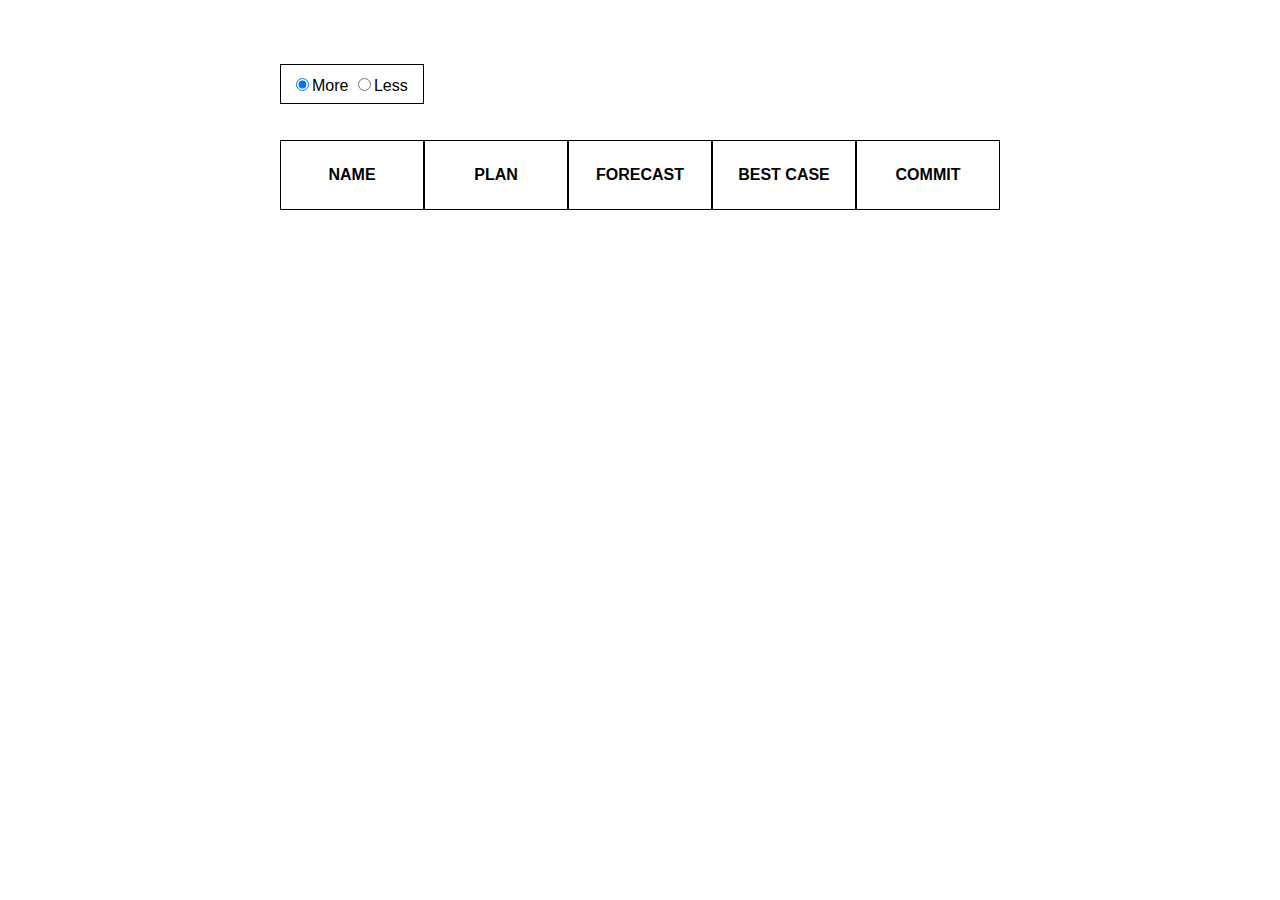
==== index.html @ 90a7ce4d "entry file for the project" ====
<!DOCTYPE html>
<html lang="en">
<head>
    <meta charset="UTF-8">
    <link rel="stylesheet" href="app.css">
    <title>Aviso Take Home Test</title>
</head>
<body class="container">

<div class="checkboxes">
    <input type="radio" name="details" value="more" onclick="test()" checked>More
    <input type="radio" name="details" value="less" onclick="test()">Less
</div>

<div id="main">
    <div class="heading">
        <div class="cell" onclick="sort('name')">NAME</div>
        <div class="cell" onclick="sort('plan')">PLAN</div>
        <div class="cell" onclick="sort('forecast')">FORECAST</div>
        <div class="cell" onclick="sort('best_case')">BEST CASE</div>
        <div class="cell" onclick="sort('commit')">COMMIT</div>
    </div>
</div>

<script src="app2.js"></script>
</body>
</html>
---- app.css ----
* {
    box-sizing: border-box;
}

html {
    font-family: sans-serif;
}

body {
    margin: 0;
}

.container {
    padding-right: 15px;
    padding-left: 15px;
    margin-right: auto;
    margin-left: auto;
    width: 750px;
    margin-top: 5%;
}

.checkboxes {
    height: 40px;
    padding: 10px;
    border: 1px solid black;
    width: 20%;
}

.heading {
    font-weight: bolder;
}

#main {
    margin-top: 5%;
    width: 100%;
}

.cell {
    float: left;
    padding: 25px;
    text-align: center;
    width: 20%;
    border: 1px solid black;
    margin-left: 0;
    height: 70px;
}
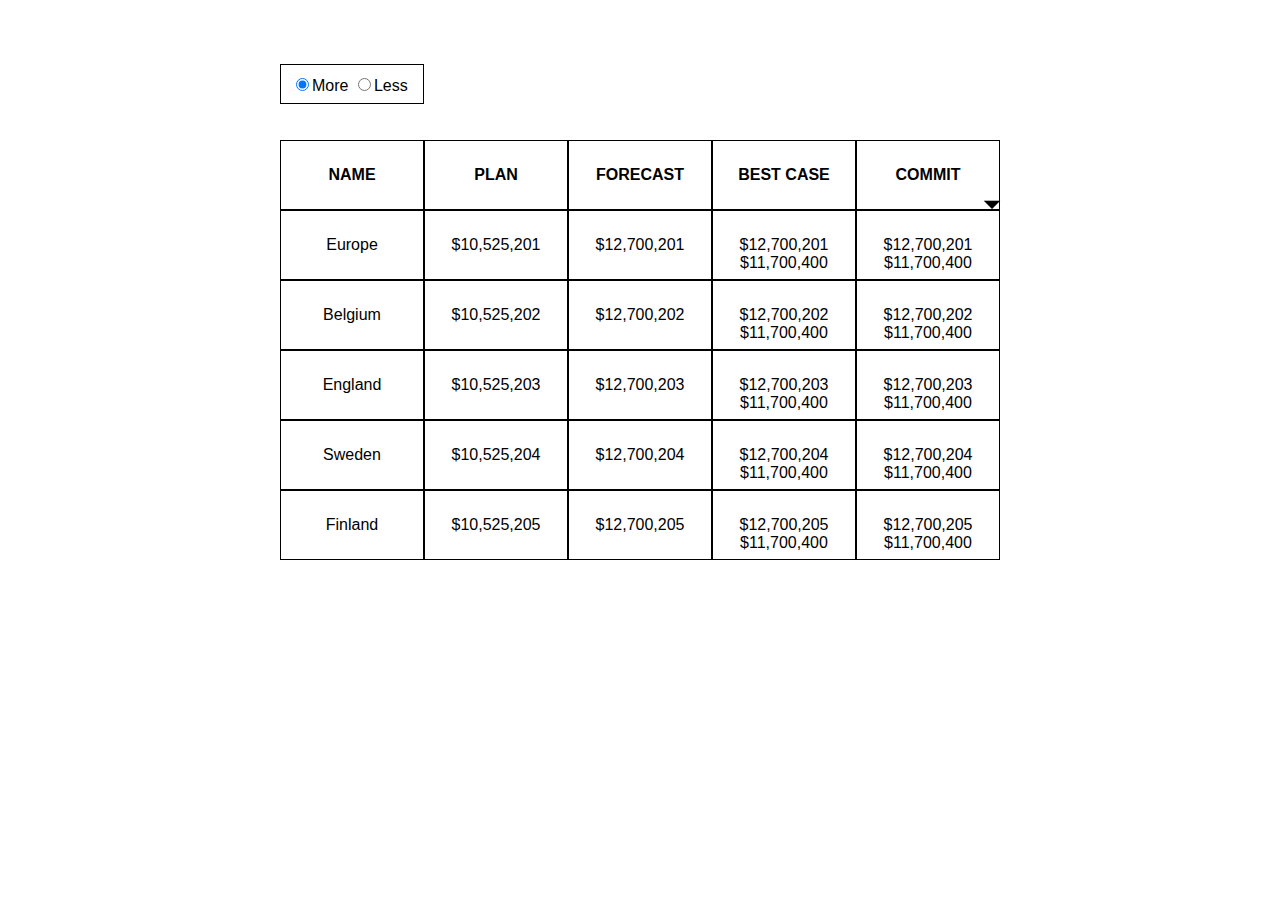
==== commit 2149b07a: "some changes to add drop down menu" ====
--- a/index.html
+++ b/index.html
@@ -14,11 +14,25 @@
 
 <div id="main">
     <div class="heading">
-        <div class="cell" onclick="sort('name')">NAME</div>
-        <div class="cell" onclick="sort('plan')">PLAN</div>
-        <div class="cell" onclick="sort('forecast')">FORECAST</div>
-        <div class="cell" onclick="sort('best_case')">BEST CASE</div>
-        <div class="cell" onclick="sort('commit')">COMMIT</div>
+        <div class="cell" id="name" onclick="sort('name')">NAME</div>
+        <div class="cell" id="plan" onclick="sort('plan')">PLAN</div>
+        <div class="cell" id="forecast" onclick="sort('forecast')">FORECAST</div>
+        <div class="cell" id="best_case" onclick="sort('best_case')">BEST CASE</div>
+        <div class="cell" id="monthly" onclick="sort('monthly_plan')">MONTHLY PLAN</div>
+        <div class="cell" id="commit" onclick="sort('commit')"> <div>COMMIT</div><span><img src="img.png" onclick="clickMe()"></span></div>
+        <div class="cell" id="comments" onclick="sort('comments')">COMMENTS</div>
+    </div>
+    <div class="drop" id="drop">
+        <label>SELECTED FIELDS</label>
+        <hr>
+        <input type="checkbox" value="1" name="category" onchange="check()" checked>NAME <br>
+        <input type="checkbox" value="2" name="category" onchange="check()" checked>PLAN <br>
+        <input type="checkbox" value="3" name="category" onchange="check()" checked>FORECAST <br>
+        <input type="checkbox" value="4" name="category" onchange="check()" checked>BEST CASE <br>
+        <input type="checkbox" value="5" name="category" onchange="check()">MONTHLY PLAN <br>
+        <input type="checkbox" value="6" name="category" onchange="check()" checked>COMMIT <br>
+        <input type="checkbox" value="7" name="category" onchange="check()">COMMENTS <br>
+        <input type="button" value="APPLY" id="apply" disabled onclick="test()">
     </div>
 </div>
 
--- a/app.css
+++ b/app.css
@@ -9,6 +9,8 @@
 body {
     margin: 0;
 }
+
+
 
 .container {
     padding-right: 15px;
@@ -45,3 +47,47 @@
     height: 70px;
 }
 
+#monthly {
+    display: none;
+}
+
+#comments {
+    display: none;
+}
+
+.hidden {
+    display: none;
+}
+
+img {
+    cursor: pointer;
+    margin-left: 90px;
+    height: 40px;
+    width: 40px;
+}
+
+.block {
+    display: block;
+}
+
+.drop {
+    position: absolute;
+    right: 320px;
+    bottom: 185px;
+    background-color: white;
+    clear: both;
+    padding: 10px;
+    width: 170px;
+    height: 250px;
+    border: 1px solid black;
+    z-index: 999;
+    display: none;
+}
+
+#tab-body {
+    clear: both;
+}
+
+.body-row {
+    clear: both;
+}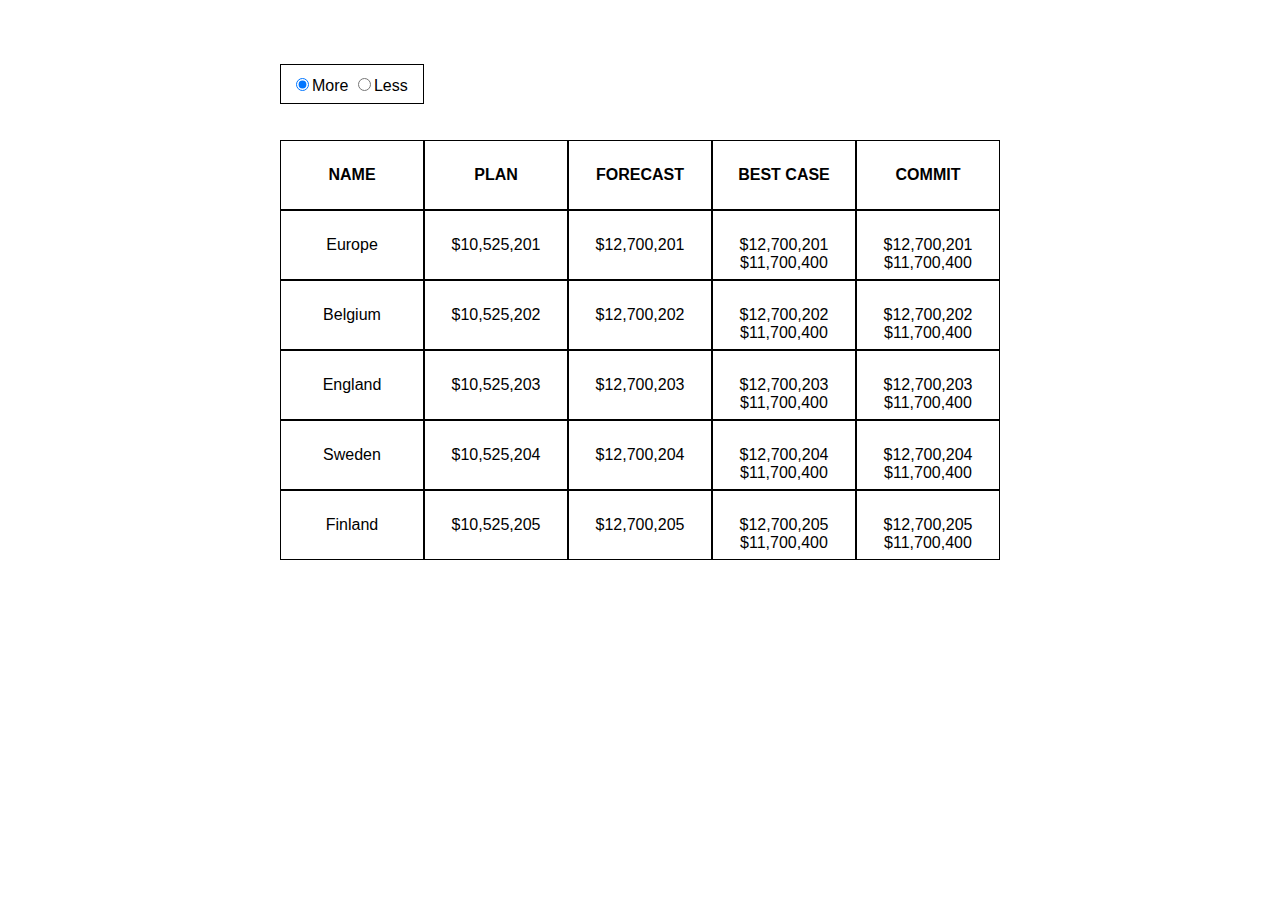
==== commit 6a0f783f: "fixed drop down position" ====
--- a/index.html
+++ b/index.html
@@ -19,20 +19,21 @@
         <div class="cell" id="forecast" onclick="sort('forecast')">FORECAST</div>
         <div class="cell" id="best_case" onclick="sort('best_case')">BEST CASE</div>
         <div class="cell" id="monthly" onclick="sort('monthly_plan')">MONTHLY PLAN</div>
-        <div class="cell" id="commit" onclick="sort('commit')"> <div>COMMIT</div><span><img src="img.png" onclick="clickMe()"></span></div>
+        <div class="cell" id="commit"> <div class="drop_list" onclick="clickMe(); sort('commit')">COMMIT</div>
+            <div class="drop" id="drop">
+                <label>SELECTED FIELDS</label>
+                <hr>
+                <input type="checkbox" value="1" name="category" onchange="check()" checked>NAME <br>
+                <input type="checkbox" value="2" name="category" onchange="check()" checked>PLAN <br>
+                <input type="checkbox" value="3" name="category" onchange="check()" checked>FORECAST <br>
+                <input type="checkbox" value="4" name="category" onchange="check()" checked>BEST CASE <br>
+                <input type="checkbox" value="5" name="category" onchange="check()">MONTHLY PLAN <br>
+                <input type="checkbox" value="6" name="category" onchange="check()" checked>COMMIT <br>
+                <input type="checkbox" value="7" name="category" onchange="check()">COMMENTS <br>
+                <input type="button" value="APPLY" id="apply" disabled onclick="apply()">
+            </div>
+        </div>
         <div class="cell" id="comments" onclick="sort('comments')">COMMENTS</div>
-    </div>
-    <div class="drop" id="drop">
-        <label>SELECTED FIELDS</label>
-        <hr>
-        <input type="checkbox" value="1" name="category" onchange="check()" checked>NAME <br>
-        <input type="checkbox" value="2" name="category" onchange="check()" checked>PLAN <br>
-        <input type="checkbox" value="3" name="category" onchange="check()" checked>FORECAST <br>
-        <input type="checkbox" value="4" name="category" onchange="check()" checked>BEST CASE <br>
-        <input type="checkbox" value="5" name="category" onchange="check()">MONTHLY PLAN <br>
-        <input type="checkbox" value="6" name="category" onchange="check()" checked>COMMIT <br>
-        <input type="checkbox" value="7" name="category" onchange="check()">COMMENTS <br>
-        <input type="button" value="APPLY" id="apply" disabled onclick="test()">
     </div>
 </div>
 
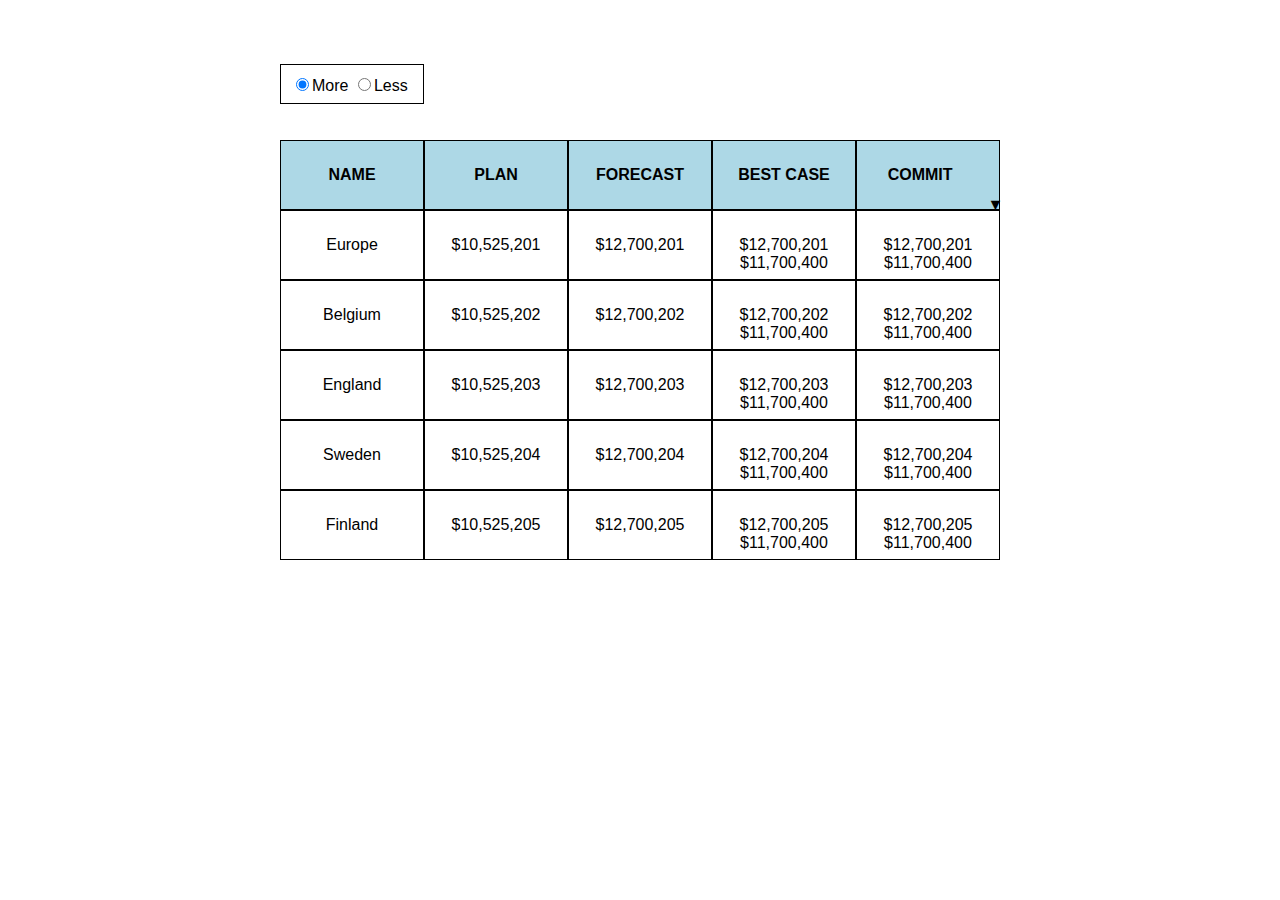
==== commit 567d4c49: "minor changes" ====
--- a/index.html
+++ b/index.html
@@ -2,41 +2,43 @@
 <html lang="en">
 <head>
     <meta charset="UTF-8">
+    <meta name="viewport" content="width=device-width, initial-scale=1">
     <link rel="stylesheet" href="app.css">
     <title>Aviso Take Home Test</title>
 </head>
+
 <body class="container">
 
 <div class="checkboxes">
-    <input type="radio" name="details" value="more" onclick="test()" checked>More
-    <input type="radio" name="details" value="less" onclick="test()">Less
+    <input type="radio" name="details" value="more" onclick="drawTable()" checked>More
+    <input type="radio" name="details" value="less" onclick="drawTable()">Less
 </div>
 
 <div id="main">
     <div class="heading">
-        <div class="cell" id="name" onclick="sort('name')">NAME</div>
-        <div class="cell" id="plan" onclick="sort('plan')">PLAN</div>
-        <div class="cell" id="forecast" onclick="sort('forecast')">FORECAST</div>
-        <div class="cell" id="best_case" onclick="sort('best_case')">BEST CASE</div>
-        <div class="cell" id="monthly" onclick="sort('monthly_plan')">MONTHLY PLAN</div>
-        <div class="cell" id="commit"> <div class="drop_list" onclick="clickMe(); sort('commit')">COMMIT</div>
+        <div class="cell color" id="name" onclick="sort('name')">NAME</div>
+        <div class="cell color" id="plan" onclick="sort('plan')">PLAN</div>
+        <div class="cell color" id="forecast" onclick="sort('forecast')">FORECAST</div>
+        <div class="cell color" id="best_case" onclick="sort('best_case')">BEST CASE</div>
+        <div class="cell color" id="monthly" onclick="sort('monthly_plan')">MONTHLY PLAN</div>
+        <div class="cell color" id="comments" onclick="sort('comments')">COMMENTS</div>
+        <div class="cell color" id="commit"> <div class="drop_list" onclick="toggle(); sort('commit')">COMMIT</div>
             <div class="drop" id="drop">
                 <label>SELECTED FIELDS</label>
                 <hr>
-                <input type="checkbox" value="1" name="category" onchange="check()" checked>NAME <br>
-                <input type="checkbox" value="2" name="category" onchange="check()" checked>PLAN <br>
-                <input type="checkbox" value="3" name="category" onchange="check()" checked>FORECAST <br>
-                <input type="checkbox" value="4" name="category" onchange="check()" checked>BEST CASE <br>
-                <input type="checkbox" value="5" name="category" onchange="check()">MONTHLY PLAN <br>
-                <input type="checkbox" value="6" name="category" onchange="check()" checked>COMMIT <br>
-                <input type="checkbox" value="7" name="category" onchange="check()">COMMENTS <br>
+                <input type="checkbox" value="1" name="category" onchange="check()" checked>Name <br>
+                <input type="checkbox" value="2" name="category" onchange="check()" checked>Plan <br>
+                <input type="checkbox" value="3" name="category" onchange="check()" checked>Forecast <br>
+                <input type="checkbox" value="4" name="category" onchange="check()" checked>Best Case <br>
+                <input type="checkbox" value="5" name="category" onchange="check()">Monthly Plan <br>
+                <input type="checkbox" value="7" name="category" onchange="check()" checked>Commit <br>
+                <input type="checkbox" value="6" name="category" onchange="check()">Comments <br>
                 <input type="button" value="APPLY" id="apply" disabled onclick="apply()">
             </div>
         </div>
-        <div class="cell" id="comments" onclick="sort('comments')">COMMENTS</div>
     </div>
 </div>
 
-<script src="app2.js"></script>
+<script src="app.js"></script>
 </body>
 </html>--- a/app.css
+++ b/app.css
@@ -3,14 +3,8 @@
 }
 
 html {
-    font-family: sans-serif;
+    font-family: Calibri, Trebuchet, sans-serif;
 }
-
-body {
-    margin: 0;
-}
-
-
 
 .container {
     padding-right: 15px;
@@ -32,6 +26,14 @@
     font-weight: bolder;
 }
 
+.color {
+    background-color: lightblue;
+}
+
+#drop {
+    font-weight: normal;
+}
+
 #main {
     margin-top: 5%;
     width: 100%;
@@ -45,6 +47,7 @@
     border: 1px solid black;
     margin-left: 0;
     height: 70px;
+    cursor: pointer;
 }
 
 #monthly {
@@ -55,26 +58,18 @@
     display: none;
 }
 
-.hidden {
-    display: none;
+div.drop_list:after {
+    content: "▼";
+    position: relative;
+    right: -35px;
+    top: 30px;
 }
-
-img {
-    cursor: pointer;
-    margin-left: 90px;
-    height: 40px;
-    width: 40px;
-}
-
-.block {
-    display: block;
-}
-
 .drop {
-    position: absolute;
-    right: 320px;
-    bottom: 185px;
+    position: relative;
+    right: 52px;
+    top: 24px;
     background-color: white;
+    text-align: left;
     clear: both;
     padding: 10px;
     width: 170px;
@@ -84,8 +79,16 @@
     display: none;
 }
 
-#tab-body {
-    clear: both;
+#apply {
+    width: 100%;
+    height: 40px;
+    background-color: #008CBA;
+    color: white;
+}
+
+input[type="button"]:disabled {
+    opacity: 0.6;
+    cursor: not-allowed;
 }
 
 .body-row {
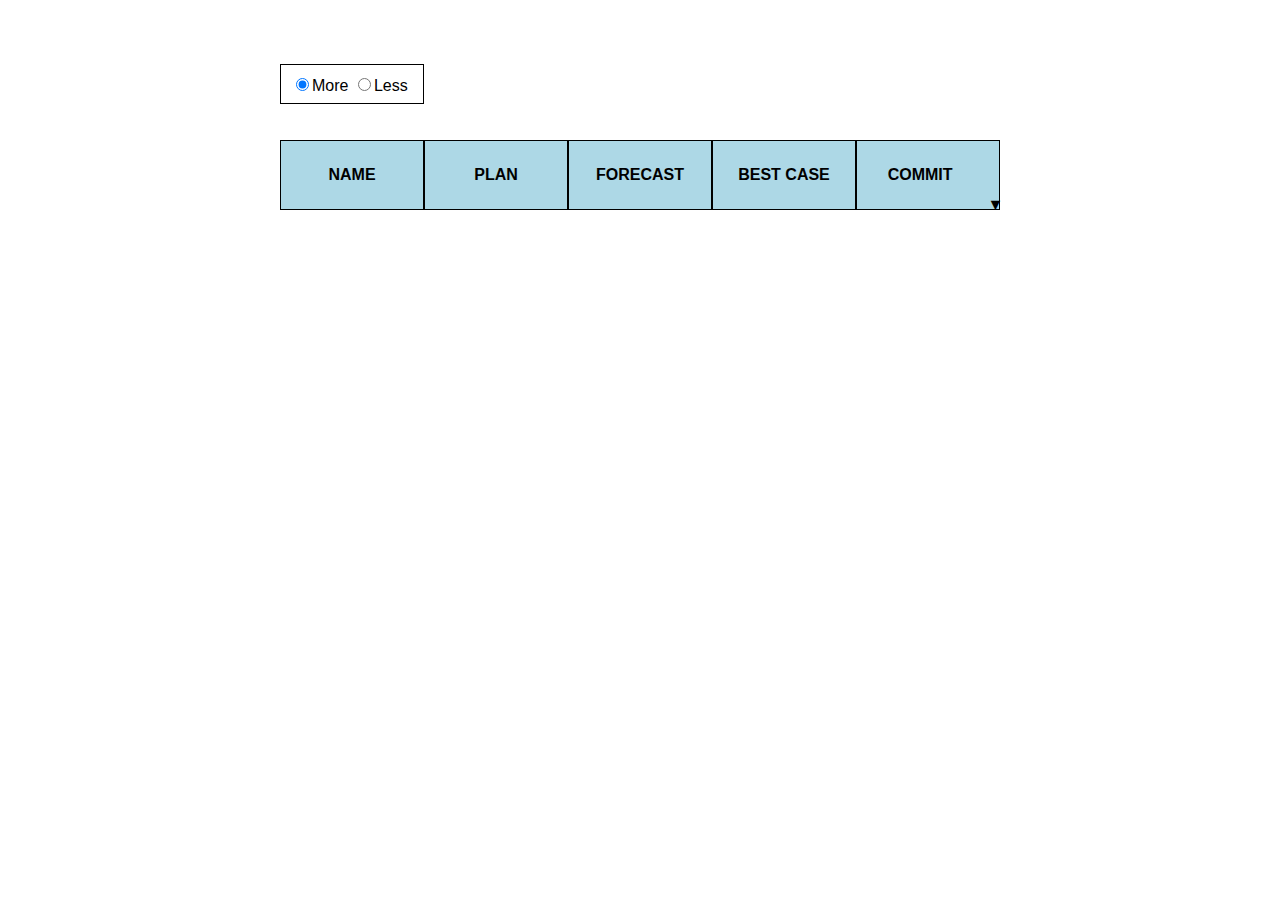
==== commit eb540cec: "change directory" ====
--- a/index.html
+++ b/index.html
@@ -3,7 +3,7 @@
 <head>
     <meta charset="UTF-8">
     <meta name="viewport" content="width=device-width, initial-scale=1">
-    <link rel="stylesheet" href="app.css">
+    <link rel="stylesheet" href="app/css/app.css">
     <title>Aviso Take Home Test</title>
 </head>
 
@@ -39,6 +39,6 @@
     </div>
 </div>
 
-<script src="app.js"></script>
+<script src="app/js/app.js"></script>
 </body>
 </html>--- a/app/css/app.css
+++ b/app/css/app.css
@@ -0,0 +1,96 @@
+* {
+    box-sizing: border-box;
+}
+
+html {
+    font-family: Calibri, Trebuchet, sans-serif;
+}
+
+.container {
+    padding-right: 15px;
+    padding-left: 15px;
+    margin-right: auto;
+    margin-left: auto;
+    width: 750px;
+    margin-top: 5%;
+}
+
+.checkboxes {
+    height: 40px;
+    padding: 10px;
+    border: 1px solid black;
+    width: 20%;
+}
+
+.heading {
+    font-weight: bolder;
+}
+
+.color {
+    background-color: lightblue;
+}
+
+#drop {
+    font-weight: normal;
+}
+
+#main {
+    margin-top: 5%;
+    width: 100%;
+}
+
+.cell {
+    float: left;
+    padding: 25px;
+    text-align: center;
+    width: 20%;
+    border: 1px solid black;
+    margin-left: 0;
+    height: 70px;
+    cursor: pointer;
+}
+
+#monthly {
+    display: none;
+}
+
+#comments {
+    display: none;
+}
+
+div.drop_list:after {
+    content: "▼";
+    position: relative;
+    right: -35px;
+    top: 30px;
+}
+.drop {
+    position: relative;
+    right: 52px;
+    top: 24px;
+    background-color: white;
+    text-align: left;
+    clear: both;
+    padding: 10px;
+    width: 170px;
+    height: 250px;
+    border: 1px solid black;
+    z-index: 999;
+    display: none;
+}
+
+#apply {
+    width: 100%;
+    height: 40px;
+    background-color: #008CBA;
+    color: white;
+}
+
+input[type="button"]:disabled {
+    opacity: 0.6;
+    cursor: not-allowed;
+}
+
+.body-row {
+    clear: both;
+}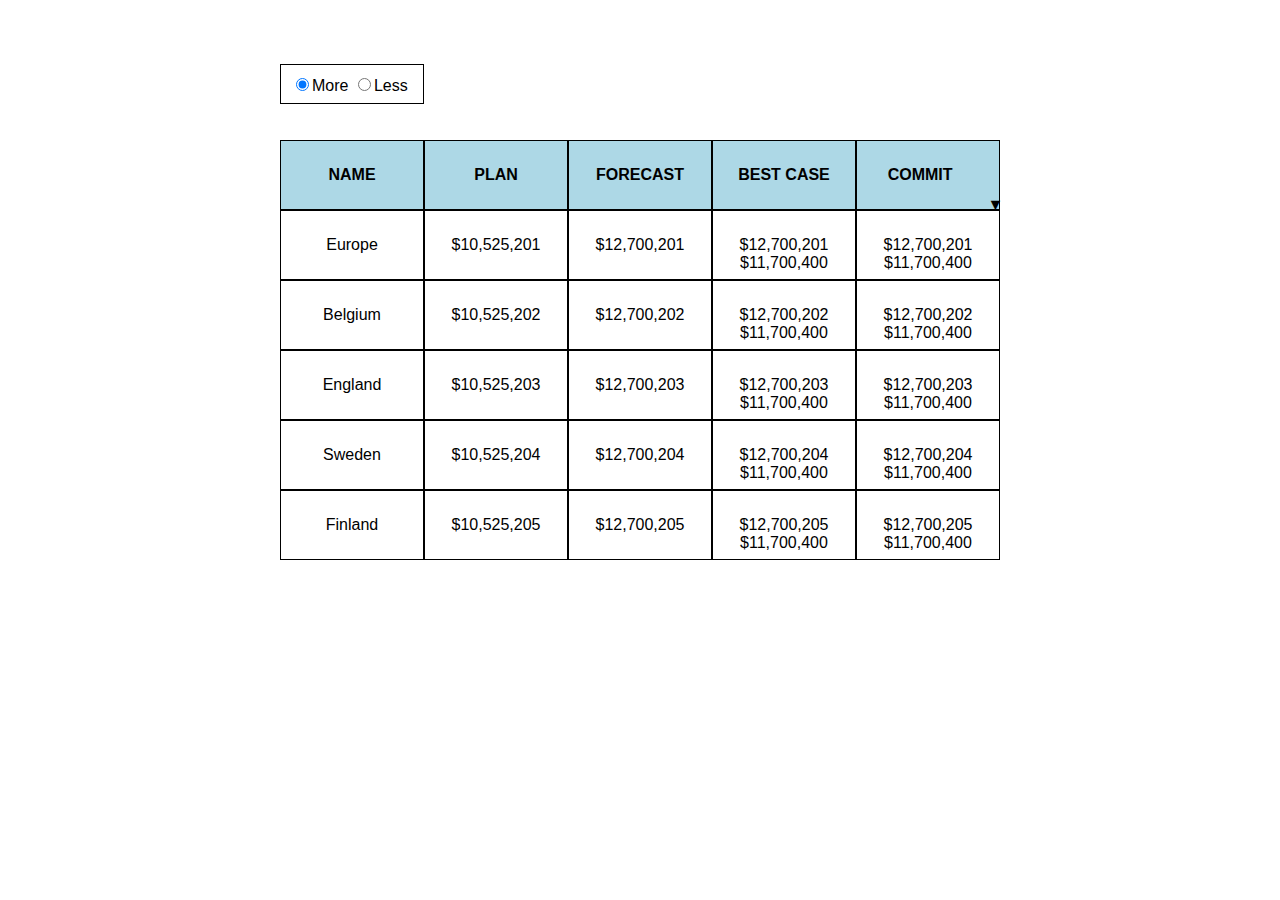
==== commit 192224e0: "added comment to work with github page" ====
--- a/index.html
+++ b/index.html
@@ -38,7 +38,7 @@
         </div>
     </div>
 </div>
-
+<!-- Script files -->
 <script src="app/js/app.js"></script>
 </body>
 </html>